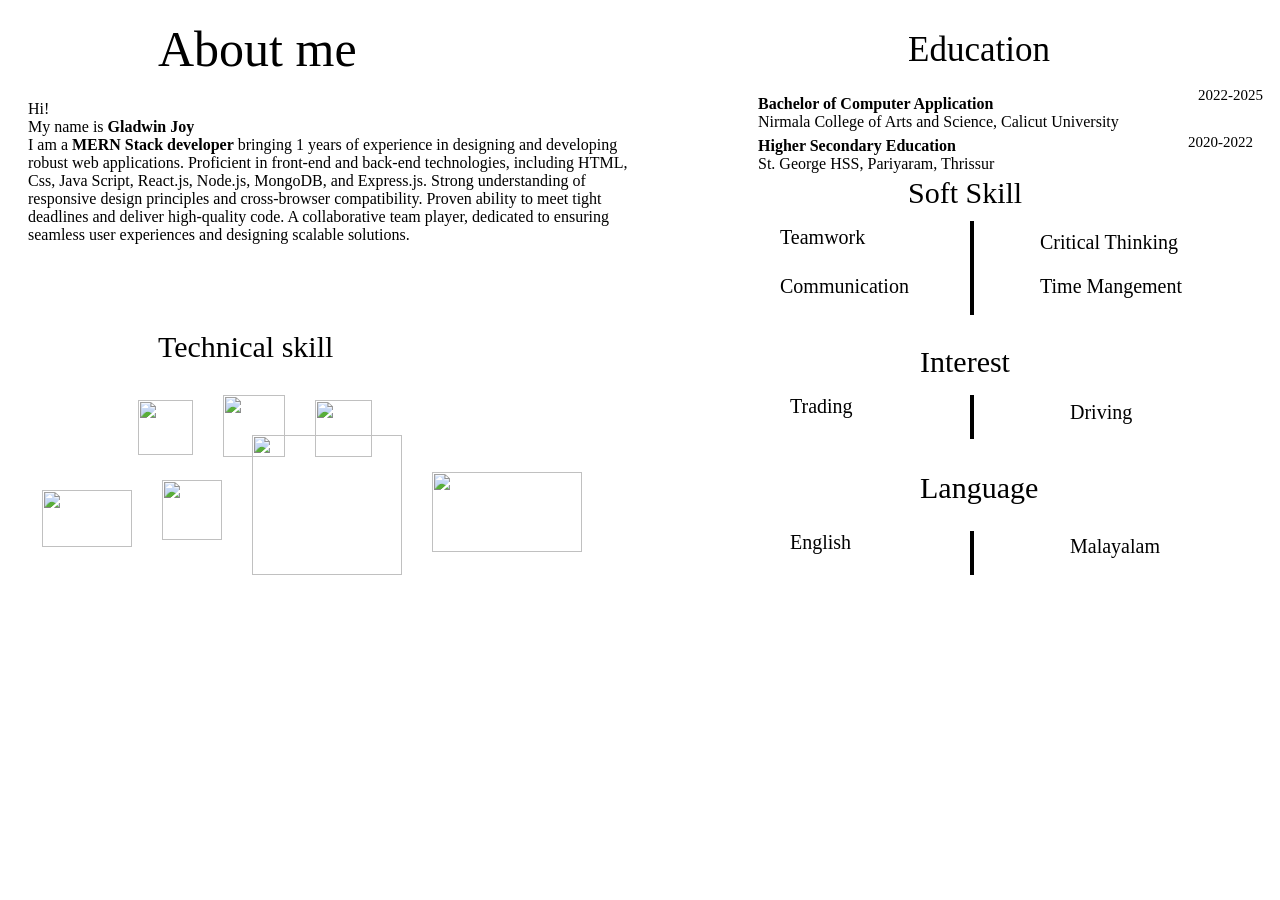
==== About.html @ 4927dcb8 "second commit" ====
<!DOCTYPE html>
<html lang="en">
<head>
    <meta charset="UTF-8">
    <meta name="viewport" content="width=device-width, initial-scale=1.0">
    <title>About</title>
    <style>
    .container{
           height: 700px;
           width:1500px;
    }
    .head{
        height: 50px;
        width: 250px;
        font-size: 50px;
        padding-bottom: 10px;
        font-family: cursive;
        margin-left: 150px;
        margin-top: 20px;
    }
    .summary{
        height: 100px;
        width: 600px ;
        margin-top: 20px;
        margin-left: 20px;
        font-family: cursive
    }
   .technicalskill{
        height: 50px;
        width: 250px;
        font-size: 30px;
        padding-bottom: 10px;
        font-family: cursive;
        margin-left: 150px;
        margin-top: 130px;
    }
    .tech{
        height: 200px;
        width: 500px;
        font-size: 30px;
        padding-bottom: 10px;
        font-family: cursive;
        margin-left: 40px;
        margin-top: 10px;
        display: flex;
    }
    .box{
        height: 600px;
        width: 700px;
        margin-top: -600px;
        margin-left: 650px;
    }
    </style>
</head>
<body>
    <div class="container">
                <div class="head">About me</div>
                <div class="summary">Hi!<br>My name is <b>Gladwin Joy</b><br>I am a <b>MERN Stack developer</b> bringing 1 years of experience in designing and developing robust web applications. Proficient in front-end and back-end technologies, including HTML, Css, Java Script, React.js, Node.js, MongoDB, and Express.js. Strong understanding of responsive design principles and cross-browser compatibility. Proven ability to meet tight deadlines and deliver high-quality code. A collaborative team player, dedicated to ensuring seamless user experiences and designing scalable solutions.</div>
                <div class="technicalskill">Technical skill</div>
                <div class="tech">
                    <div style="margin-left: 90px;"><img src="C:\Users\gladw\OneDrive\Desktop\Techwingsys\portfolio\html5.png" width="55px" height="55px"></div>
                    <div style="margin-left: 30px;margin-top: -5px"><img src="C:\Users\gladw\OneDrive\Desktop\Techwingsys\portfolio\css.png" width="62px" height="62px"></div>
                    <div style="margin-left: 30px;"><img src="C:\Users\gladw\OneDrive\Desktop\Techwingsys\portfolio\jsb.png" width="57px" height="57px"></div>
                    <div style="margin-top: 90px;margin-left: -330px;"><img src="C:\Users\gladw\OneDrive\Desktop\Techwingsys\portfolio\Node.js.png" width="90px" height="57px"></div>
                    <div style="margin-top: 80px;margin-left: 30px;"><img src="C:\Users\gladw\OneDrive\Desktop\Techwingsys\portfolio\react.png" width="60px" height="60px"></div>
                    <div style="margin-top: 35px;margin-left: 30px;"><img src="C:\Users\gladw\OneDrive\Desktop\Techwingsys\portfolio\mongodb.png"width="150px" height="140px"></div>
                    <div style="margin-top: 72px;margin-left: 30px;"><img src="C:\Users\gladw\OneDrive\Desktop\Techwingsys\portfolio\expressback.png" width="150px" height="80px"></div>
                </div>
                <div class="box">
                    <div style="width: 200px;margin-left: 250px;"><p style="font-size: 35px;font-family: cursive;margin-top: 20px;"><span>Education</span></div>
                    <div style="width: 420px;margin-left: 100px;margin-top: 10px;"><p style="font-family: cursive;margin-top: -10px;"><b>Bachelor of Computer Application</b><br>Nirmala College of Arts and Science, Calicut University</p></div>
                    <div style="width: 420px;margin-left: 100px;margin-top: 10px;"><p style="font-family: cursive;margin-top: -10px;"><b>Higher Secondary Education</b><br>St. George HSS, Pariyaram, Thrissur</p>
                    <div style="width: 100px;margin-left: 440px;margin-top: -120px;"><p style="font-size: 35px;font-family: cursive;margin-top: -20px;"><span style="font-size: 15px;">2022-2025</span></p>
                    <div style="width: 100px;margin-left: -10px;margin-top: -10px;padding-top: 10px;"><p style="font-family: cursive;margin-top: -10px;font-size: 15px;">2020-2022</p>
                    <div  style="padding-top: 20px;margin-left: -280px;width: 150px;height: 30px;"><p style="font-family: cursive;font-size: 30px;margin-top: -10px;">Soft Skill</p></div>
                    <div  style="padding-top: -30px;margin-left: -448px;width: 500px;height: 150px;">
                    <div style="width: 100px;height: 40px;margin-top: -20px;margin-left: 40px;"><p style="font-family: cursive;font-size: 20px;margin-top: 30px;">Teamwork</p></div>
                    <div style="width: 200px;height: 40px;margin-top: -55px;margin-left: 300px;"><p style="font-family: cursive;font-size: 20px;">Critical Thinking</p></div>
                    <div style="height: 90px;margin-left: 230px;width: 0px;margin-top: -50px;border: 2px solid black;"></div>
                    <div style="width: 100px;height: 40px;margin-top: -70px;margin-left: 40px;"><p style="font-family: cursive;font-size: 20px;margin-top: 30px;">Communication</p></div>
                    <div style="width: 200px;height: 40px;margin-top: -40px;margin-left: 300px;"><p style="font-family: cursive;font-size: 20px;margin-top: -10px;">Time Mangement</p></div>
                    <div  style="padding-top: 20px;margin-left: 180px;width: 150px;height: 30px;margin-top: 20px;"><p style="font-family: cursive;font-size: 30px;margin-top: -10px;">Interest</p></div>
                    <div style="width: 100px;height: 40px;margin-top: -20px;margin-left: 50px;"><p style="font-family: cursive;font-size: 20px;margin-top: 30px;">Trading</p></div>
                    <div style="height: 40px;margin-left: 230px;width: 0px;margin-top: -40px;border: 2px solid black;"></div>
                    <div style="width: 200px;height: 40px;margin-top: -40px;margin-left: 330px;"><p style="font-family: cursive;font-size: 20px;margin-top: 2px;">Driving</p></div>
                    <div  style="padding-top: 20px;margin-left: 180px;width: 150px;height: 30px;margin-top: 20px;"><p style="font-family: cursive;font-size: 30px;margin-top: -10px;">Language</p></div>
                    <div style="width: 100px;height: 40px;margin-top: -20px;margin-left: 50px;"><p style="font-family: cursive;font-size: 20px;margin-top: 40px;">English</p></div>
                    <div style="height: 40px;margin-left: 230px;width: 0px;margin-top: -40px;border: 2px solid black;"></div>
                    <div style="width: 200px;height: 40px;margin-top: -40px;margin-left: 330px;"><p style="font-family: cursive;font-size: 20px;margin-top: -5px;">Malayalam</p></div>
                     
                    </div>
                </div>
    </div>
</body>
</html>
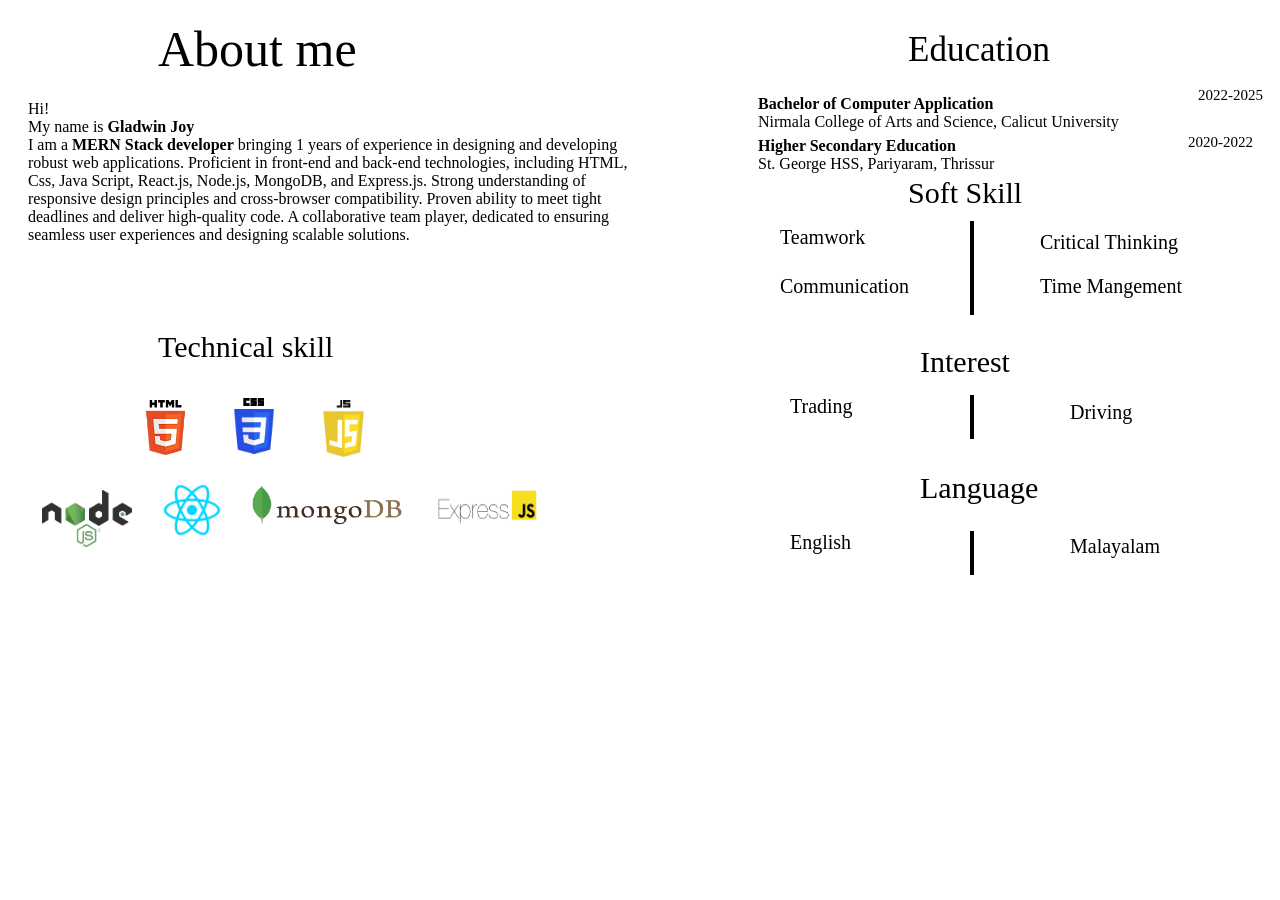
==== commit 92bb03da: "updated project file" ====
--- a/About.html
+++ b/About.html
@@ -58,13 +58,13 @@
                 <div class="summary">Hi!<br>My name is <b>Gladwin Joy</b><br>I am a <b>MERN Stack developer</b> bringing 1 years of experience in designing and developing robust web applications. Proficient in front-end and back-end technologies, including HTML, Css, Java Script, React.js, Node.js, MongoDB, and Express.js. Strong understanding of responsive design principles and cross-browser compatibility. Proven ability to meet tight deadlines and deliver high-quality code. A collaborative team player, dedicated to ensuring seamless user experiences and designing scalable solutions.</div>
                 <div class="technicalskill">Technical skill</div>
                 <div class="tech">
-                    <div style="margin-left: 90px;"><img src="C:\Users\gladw\OneDrive\Desktop\Techwingsys\portfolio\html5.png" width="55px" height="55px"></div>
-                    <div style="margin-left: 30px;margin-top: -5px"><img src="C:\Users\gladw\OneDrive\Desktop\Techwingsys\portfolio\css.png" width="62px" height="62px"></div>
-                    <div style="margin-left: 30px;"><img src="C:\Users\gladw\OneDrive\Desktop\Techwingsys\portfolio\jsb.png" width="57px" height="57px"></div>
-                    <div style="margin-top: 90px;margin-left: -330px;"><img src="C:\Users\gladw\OneDrive\Desktop\Techwingsys\portfolio\Node.js.png" width="90px" height="57px"></div>
-                    <div style="margin-top: 80px;margin-left: 30px;"><img src="C:\Users\gladw\OneDrive\Desktop\Techwingsys\portfolio\react.png" width="60px" height="60px"></div>
-                    <div style="margin-top: 35px;margin-left: 30px;"><img src="C:\Users\gladw\OneDrive\Desktop\Techwingsys\portfolio\mongodb.png"width="150px" height="140px"></div>
-                    <div style="margin-top: 72px;margin-left: 30px;"><img src="C:\Users\gladw\OneDrive\Desktop\Techwingsys\portfolio\expressback.png" width="150px" height="80px"></div>
+                    <div style="margin-left: 90px;"><img src="html5.png" width="55px" height="55px"></div>
+                    <div style="margin-left: 30px;margin-top: -5px"><img src="css.png" width="62px" height="62px"></div>
+                    <div style="margin-left: 30px;"><img src="jsb.png" width="57px" height="57px"></div>
+                    <div style="margin-top: 90px;margin-left: -330px;"><img src="Node.js.png" width="90px" height="57px"></div>
+                    <div style="margin-top: 80px;margin-left: 30px;"><img src="react.png" width="60px" height="60px"></div>
+                    <div style="margin-top: 35px;margin-left: 30px;"><img src="mongodb.png"width="150px" height="140px"></div>
+                    <div style="margin-top: 72px;margin-left: 30px;"><img src="expressback.png" width="150px" height="80px"></div>
                 </div>
                 <div class="box">
                     <div style="width: 200px;margin-left: 250px;"><p style="font-size: 35px;font-family: cursive;margin-top: 20px;"><span>Education</span></div>
